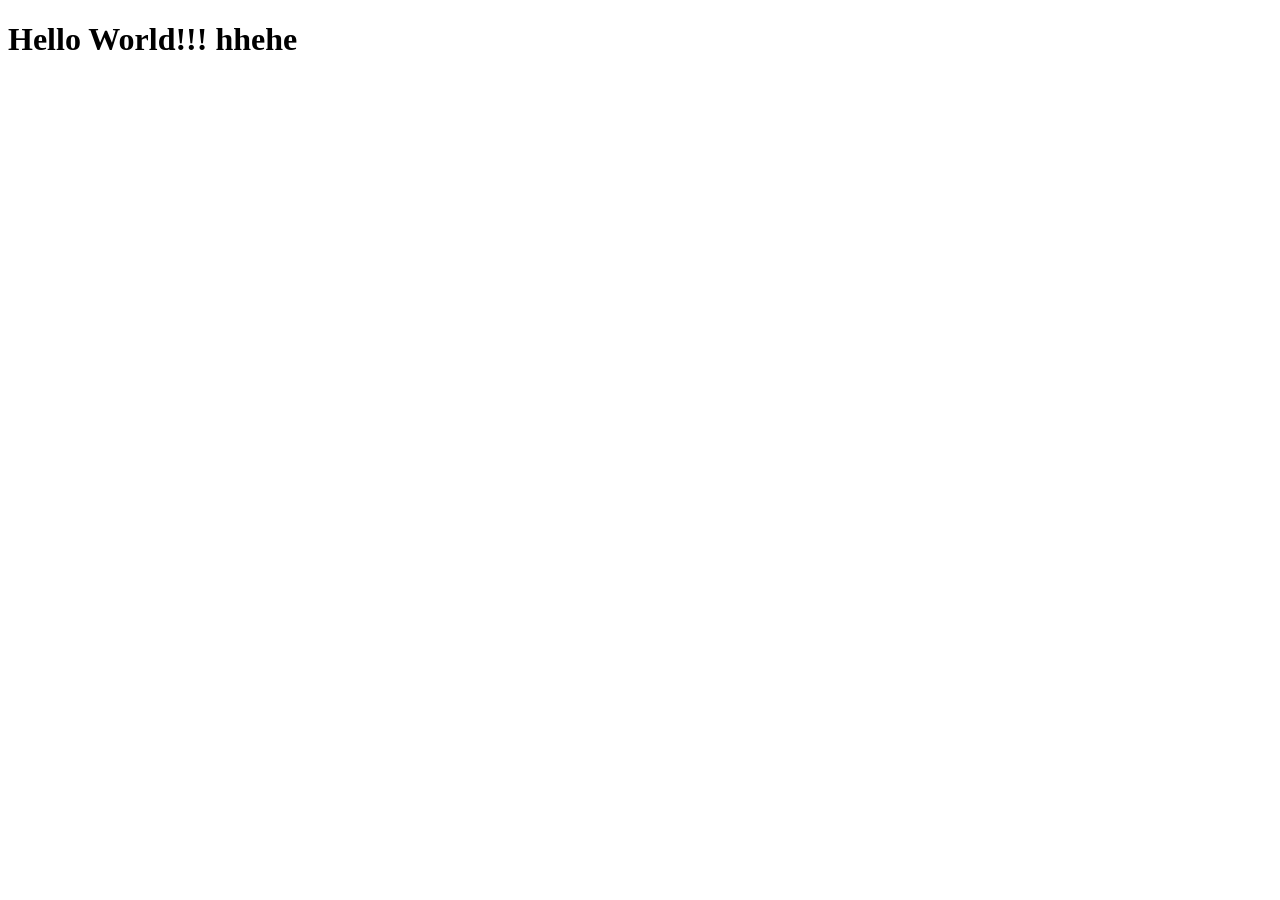
==== src/main/resources/static/index.html @ fdeb05cc "Integrated HTML and CSS along with Springboot project setup." ====
<!DOCTYPE html>
<html lang="en">
<head>
    <meta charset="UTF-8">
    <meta name="viewport" content="width=device-width, initial-scale=1.0">
    <title>Spring boot</title>
    <link rel="stylesheet" href="/css/styles.css">
</head>
<body>
    <h1>Hello World!!! hhehe</h1>
</body>
</html>
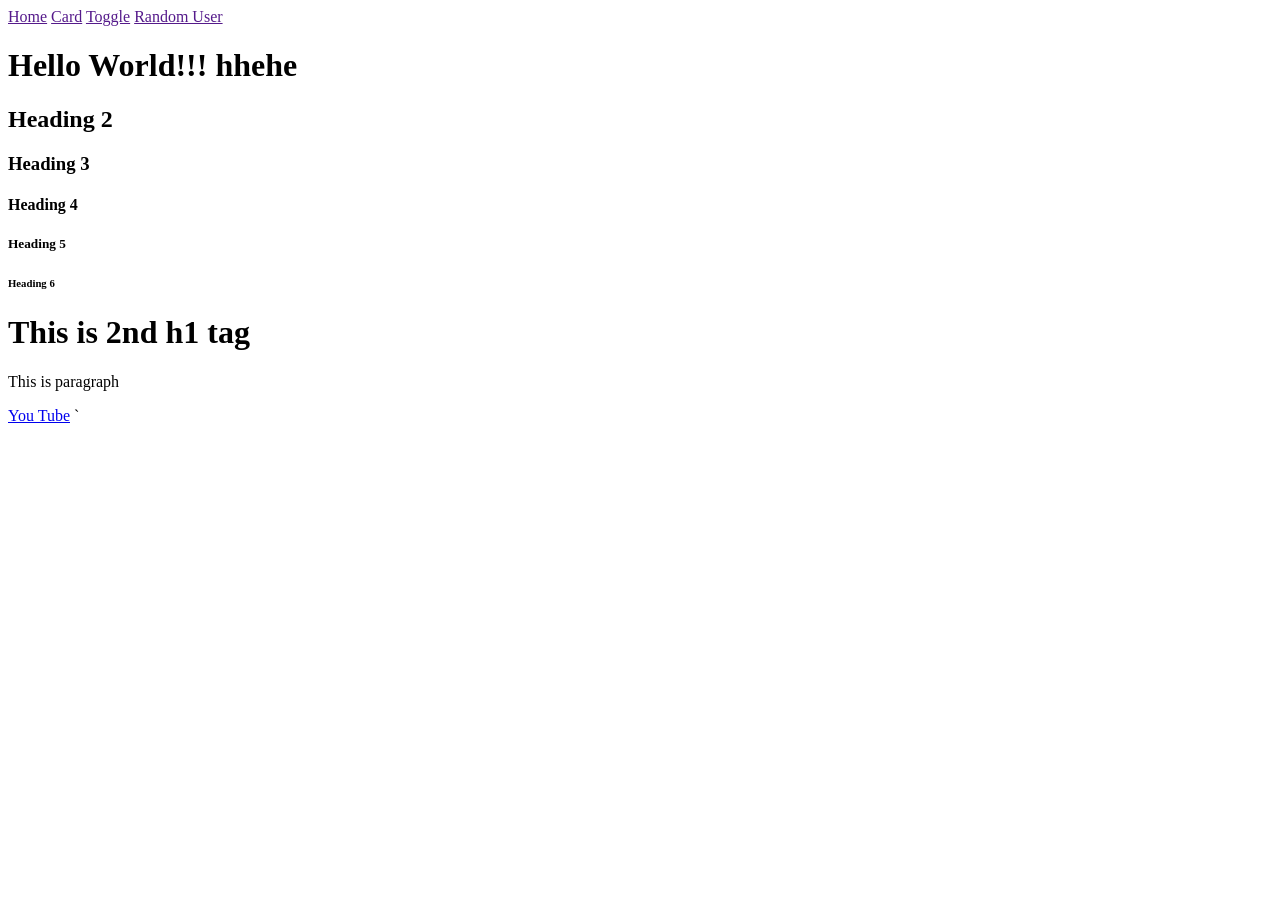
==== commit 7f96512c: "Created navbar" ====
--- a/src/main/resources/static/index.html
+++ b/src/main/resources/static/index.html
@@ -7,6 +7,21 @@
     <link rel="stylesheet" href="/css/styles.css">
 </head>
 <body>
+        <div id="navbar">
+        <a href="">Home</a>
+        <a href="">Card</a>
+        <a href="">Toggle</a> 
+        <a href="">Random User</a>  
+     </div>
     <h1>Hello World!!! hhehe</h1>
+    <h2 id="heading-2">Heading 2</h2>
+    <h3 class="heading">Heading 3</h3>
+    <h4 class="heading">Heading 4</h4>
+    <h5 class="heading">Heading 5</h5>
+    <h6>Heading 6</h6>
+    <h1>This is 2nd h1 tag</h1>
+    <p id="para"> This is paragraph</p>
+    <a href="https://www.youtube.com/">You Tube</a>
+    `<script src="/js/site.js"></script>
 </body>
 </html>
